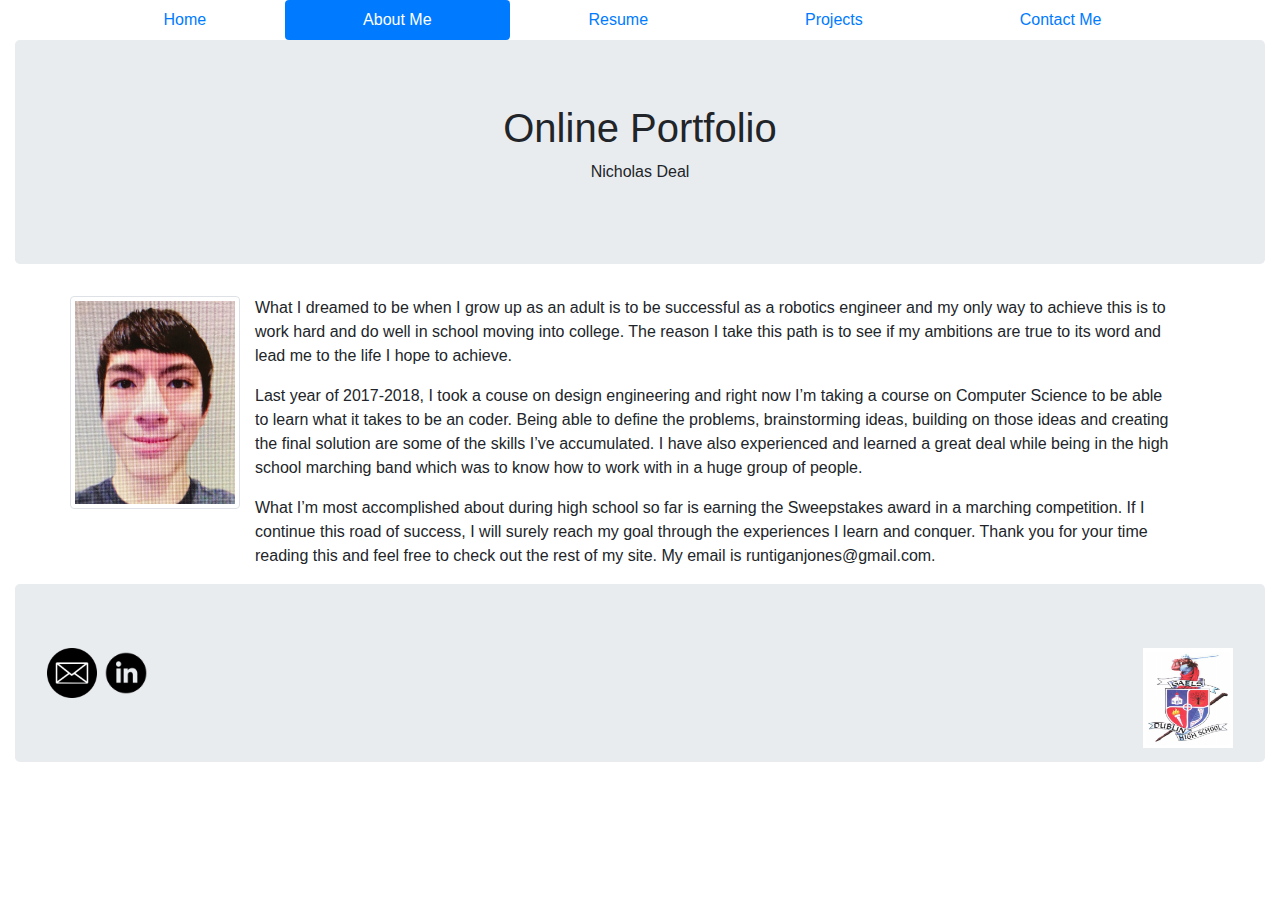
==== Deal_AboutMe.html @ f89b27aa "My first commit" ====
<!doctype html>
<html lang="en">
<head>    
    <meta charset="utf-8">
    <meta name="viewport" content="width=device-width, initial-scale=1, shrink-to-fit=no">
    <link href="bootstrap-4.1.2-dist/css/bootstrap.css" rel="stylesheet" type="text/css"/>
    <title>Online Portfolio AboutMe</title>
</head>
<body>
<header class="col-sm-12"> <!--Header with navigation-->
    <div class="container">
        <nav class="col-sm-12 nav nav-pills nav-fill">
            <a class="nav-item nav-link" href="index.html">Home</a>
            <a class="nav-item nav-link active" href="Deal_AboutMe.html">About Me</a>
            <a class="nav-item nav-link" href="Deal_Resume.html">Resume</a>
            <a class="nav-item nav-link" href="Deal_Projects.html">Projects</a>
            <a class="nav-item nav-link" href="Deal_ContactMe.html">Contact Me</a>
        </nav>
    </div>
    <div class="jumbotron">
        <h1 class="text-center">Online Portfolio</h1>
        <p class="text-center">Nicholas Deal</p>
    </div>
</header>
<section class="main"> <!--Main Content-->
    <div class="container">
        <div class="row">
            <div>
                <img class="img-thumbnail" src="Images/MyFace2.jpg" width="170" /> 
            </div>
            <div class="col-sm-10">
                <p>What I dreamed to be when I grow up as an adult is to be successful
                as a robotics engineer and my only way to achieve this is to work 
                hard and do well in school moving into college. The reason I take
                this path is to see if my ambitions are true to its word and lead 
                me to the life I hope to achieve.</p>
                <p>Last year of 2017-2018, I took a couse on design engineering and right now 
                I’m taking a course on Computer Science to be able to learn what it 
                takes to be an coder. Being able to define the problems, 
                brainstorming ideas, building on those ideas and creating the 
                final solution are some of the skills I’ve accumulated. I have 
                also experienced and learned a great deal while being in the high 
                school marching band which was to know how to work with in a huge 
                group of people.</p>
                <p>What I’m most accomplished about during high school so far is 
                earning the Sweepstakes award in a marching competition. If I 
                continue this road of success, I will surely reach my goal 
                through the experiences I learn and conquer. Thank you for your time
                reading this and feel free to check out the rest of my site. My 
                email is runtiganjones@gmail.com.</p>
            </div>
        </div>
    </div>
</section>
</body>

<footer class="container col-12"> <!--Footer-->
    <div class="jumbotron">
        <a href="https://www.dublin.k12.ca.us/">
            <img class="float-right" src="Images/dublin_high_logo.jpg" width="90" height="100" />
        </a>
        <a href="mailto:runtiganjones@gmail.com">
            <img src="Images/email-icon.png" width="50" height="50" />
        </a>
        <a href="Deal_ContactMe.html">
            <img src="Images/in-icon.png" width="50" height="50" />
        </a>
    </div>
</footer>
</html>
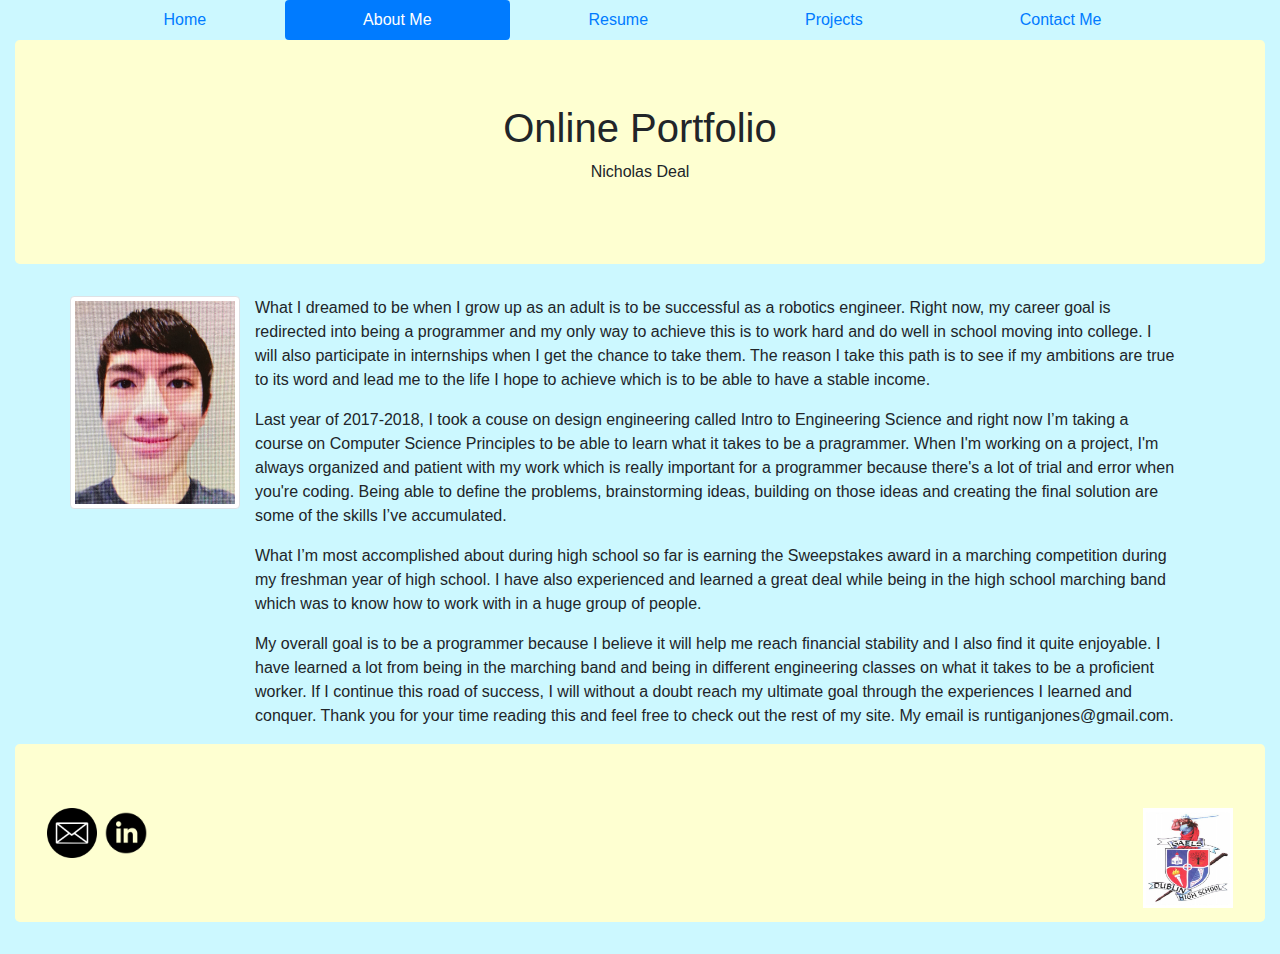
==== commit 842659f1: "Second Commit" ====
--- a/Deal_AboutMe.html
+++ b/Deal_AboutMe.html
@@ -1,13 +1,13 @@
 <!doctype html>
 <html lang="en">
-<head>    
-    <meta charset="utf-8">
+<head>    <!--The Head/Link to CSS file-->
+    <meta charset="utf-8"> 
     <meta name="viewport" content="width=device-width, initial-scale=1, shrink-to-fit=no">
     <link href="bootstrap-4.1.2-dist/css/bootstrap.css" rel="stylesheet" type="text/css"/>
     <title>Online Portfolio AboutMe</title>
 </head>
 <body>
-<header class="col-sm-12"> <!--Header with navigation-->
+<header class="col-sm-12"> <!--Header with Navigation-->
     <div class="container">
         <nav class="col-sm-12 nav nav-pills nav-fill">
             <a class="nav-item nav-link" href="index.html">Home</a>
@@ -17,7 +17,7 @@
             <a class="nav-item nav-link" href="Deal_ContactMe.html">Contact Me</a>
         </nav>
     </div>
-    <div class="jumbotron">
+    <div class="jumbotron"> <!--Jumbotron Header-->
         <h1 class="text-center">Online Portfolio</h1>
         <p class="text-center">Nicholas Deal</p>
     </div>
@@ -30,24 +30,36 @@
             </div>
             <div class="col-sm-10">
                 <p>What I dreamed to be when I grow up as an adult is to be successful
-                as a robotics engineer and my only way to achieve this is to work 
-                hard and do well in school moving into college. The reason I take
-                this path is to see if my ambitions are true to its word and lead 
-                me to the life I hope to achieve.</p>
-                <p>Last year of 2017-2018, I took a couse on design engineering and right now 
-                I’m taking a course on Computer Science to be able to learn what it 
-                takes to be an coder. Being able to define the problems, 
+                as a robotics engineer. Right now, my career goal is redirected 
+                into being a programmer and my only way to achieve this is to 
+                work hard and do well in school moving into college. I will also 
+                participate in internships when I get the chance to take them. 
+                The reason I take this path is to see if my ambitions are true to 
+                its word and lead me to the life I hope to achieve which is to be 
+                able to have a stable income.</p>
+                <p>Last year of 2017-2018, I took a couse on design engineering
+                called Intro to Engineering Science and right now I’m taking a 
+                course on Computer Science Principles to be able to learn what it 
+                takes to be a pragrammer. When I'm working on a project, I'm 
+                always organized and patient with my work which is really 
+                important for a programmer because there's a lot of trial and 
+                error when you're coding. Being able to define the problems, 
                 brainstorming ideas, building on those ideas and creating the 
-                final solution are some of the skills I’ve accumulated. I have 
-                also experienced and learned a great deal while being in the high 
-                school marching band which was to know how to work with in a huge 
-                group of people.</p>
+                final solution are some of the skills I’ve accumulated. </p>
                 <p>What I’m most accomplished about during high school so far is 
-                earning the Sweepstakes award in a marching competition. If I 
-                continue this road of success, I will surely reach my goal 
-                through the experiences I learn and conquer. Thank you for your time
-                reading this and feel free to check out the rest of my site. My 
-                email is runtiganjones@gmail.com.</p>
+                earning the Sweepstakes award in a marching competition during my
+                freshman year of high school. I have also experienced and learned 
+                a great deal while being in the high school marching band which 
+                was to know how to work with in a huge group of people.</p>
+                <p>My overall goal is to be a programmer because I believe it 
+                will help me reach financial stability and I also find it quite 
+                enjoyable. I have learned a lot from being in the marching band 
+                and being in different engineering classes on what it takes to 
+                be a proficient worker. If I continue this road of success, 
+                I will without a doubt reach my ultimate goal through the 
+                experiences I learned and conquer. Thank you for your time 
+                reading this and feel free to check out the rest of my site. 
+                My email is runtiganjones@gmail.com.</p>
             </div>
         </div>
     </div>
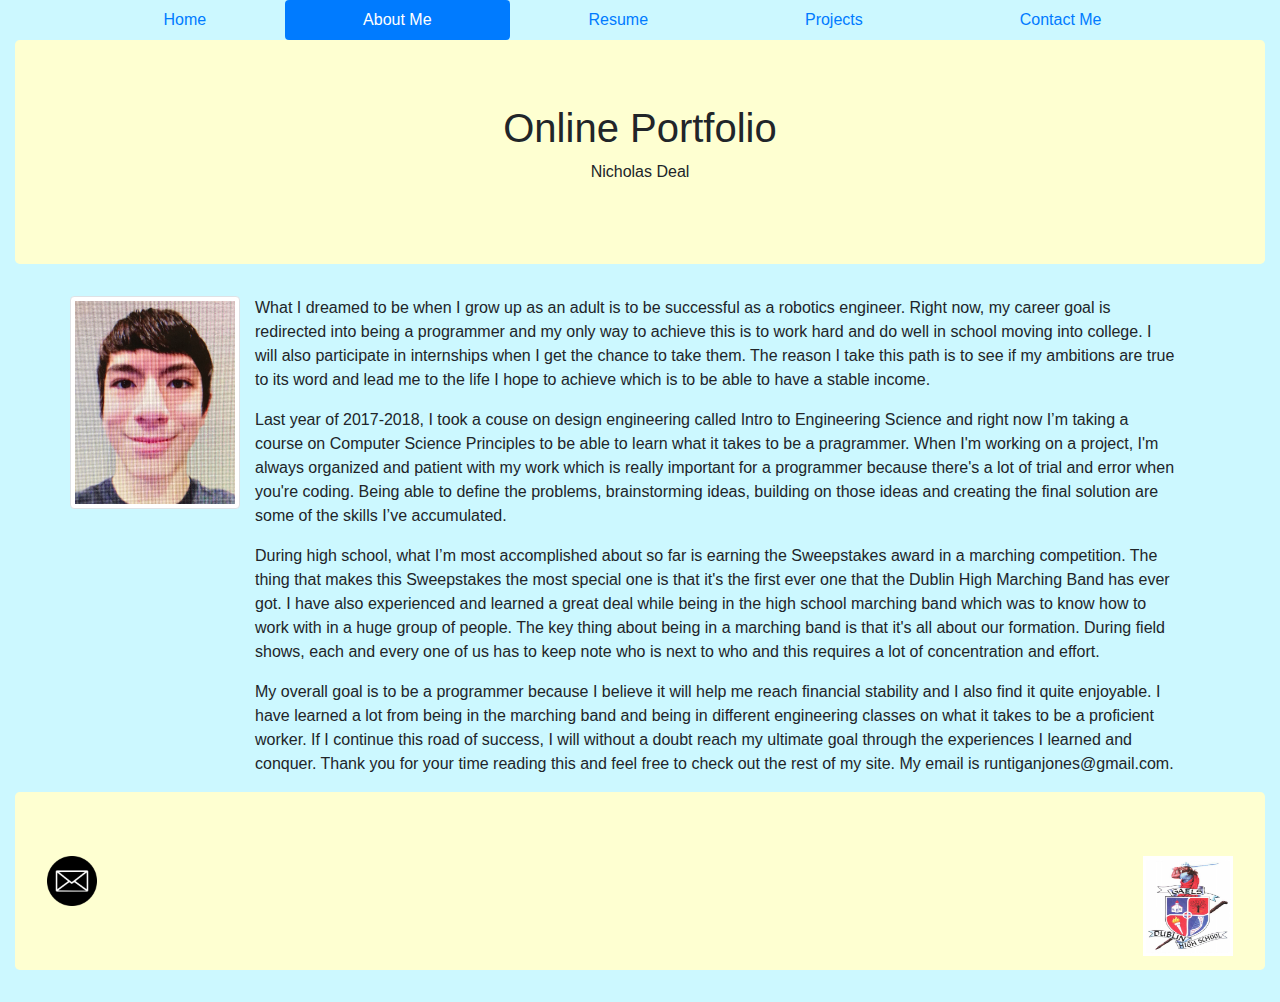
==== commit 44472ccb: "Third Commit" ====
--- a/Deal_AboutMe.html
+++ b/Deal_AboutMe.html
@@ -46,11 +46,16 @@
                 error when you're coding. Being able to define the problems, 
                 brainstorming ideas, building on those ideas and creating the 
                 final solution are some of the skills I’ve accumulated. </p>
-                <p>What I’m most accomplished about during high school so far is 
-                earning the Sweepstakes award in a marching competition during my
-                freshman year of high school. I have also experienced and learned 
-                a great deal while being in the high school marching band which 
-                was to know how to work with in a huge group of people.</p>
+                <p>During high school, what I’m most accomplished about so far is 
+                earning the Sweepstakes award in a marching competition. The 
+                thing that makes this Sweepstakes the most special one is that 
+                it's the first ever one that the Dublin High Marching Band has
+                ever got. I have also experienced and learned a great deal while 
+                being in the high school marching band which was to know how to 
+                work with in a huge group of people. The key thing about being
+                in a marching band is that it's all about our formation. During 
+                field shows, each and every one of us has to keep note who is 
+                next to who and this requires a lot of concentration and effort.</p>
                 <p>My overall goal is to be a programmer because I believe it 
                 will help me reach financial stability and I also find it quite 
                 enjoyable. I have learned a lot from being in the marching band 
@@ -74,9 +79,6 @@
         <a href="mailto:runtiganjones@gmail.com">
             <img src="Images/email-icon.png" width="50" height="50" />
         </a>
-        <a href="Deal_ContactMe.html">
-            <img src="Images/in-icon.png" width="50" height="50" />
-        </a>
     </div>
 </footer>
 </html>